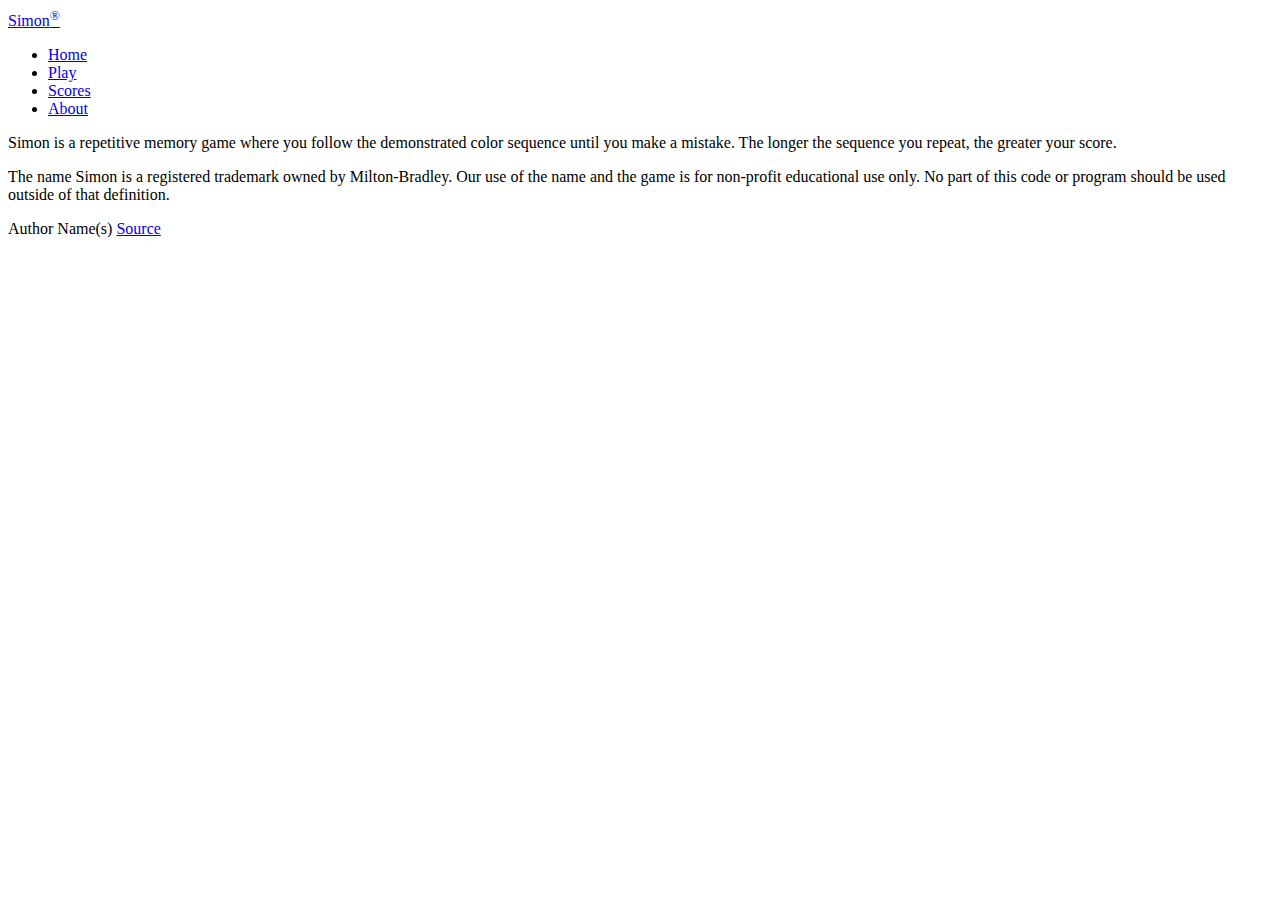
==== about.html @ 86c60c7c "adding files" ====
<!DOCTYPE html>
<html lang="en">
  <head>
    <meta charset="UTF-8" />
    <meta name="viewport" content="width=device-width, initial-scale=1.0" />
    <title>About</title>
    <link rel="icon" href="favicon.ico" />

    <link rel="stylesheet" href="main.css" />

    <!-- Include bootstrap CSS framework -->
    <link
      href="https://cdn.jsdelivr.net/npm/bootstrap@5.2.2/dist/css/bootstrap.min.css"
      rel="stylesheet"
      integrity="sha384-Zenh87qX5JnK2Jl0vWa8Ck2rdkQ2Bzep5IDxbcnCeuOxjzrPF/et3URy9Bv1WTRi"
      crossorigin="anonymous"
    />
  </head>
  <body class="bg-dark text-light">
    <header class="container-fluid">
      <nav class="navbar fixed-top navbar-dark">
        <a class="navbar-brand" href="#">Simon<sup>&reg;</sup></a>
        <menu class="navbar-nav">
          <li class="nav-item">
            <a class="nav-link" href="index.html">Home</a>
          </li>
          <li class="nav-item">
            <a class="nav-link" href="play.html">Play</a>
          </li>
          <li class="nav-item">
            <a class="nav-link" href="scores.html">Scores</a>
          </li>
          <li class="nav-item">
            <a class="nav-link active" href="about.html">About</a>
          </li>
        </menu>
      </nav>
    </header>

    <main class="container-fluid bg-secondary text-center">
      <div>
        <p>
          Simon is a repetitive memory game where you follow the demonstrated
          color sequence until you make a mistake. The longer the sequence you
          repeat, the greater your score.
        </p>

        <p>
          The name Simon is a registered trademark owned by Milton-Bradley. Our
          use of the name and the game is for non-profit educational use only.
          No part of this code or program should be used outside of that
          definition.
        </p>
      </div>
    </main>

    <footer class="bg-dark text-dark text-muted">
      <div class="container-fluid">
        <span class="text-reset">Author Name(s)</span>
        <a
          class="text-reset"
          href="https://github.com/hajjiinnn/simon"
          >Source</a
        >
      </div>
    </footer>
  </body>
</html>
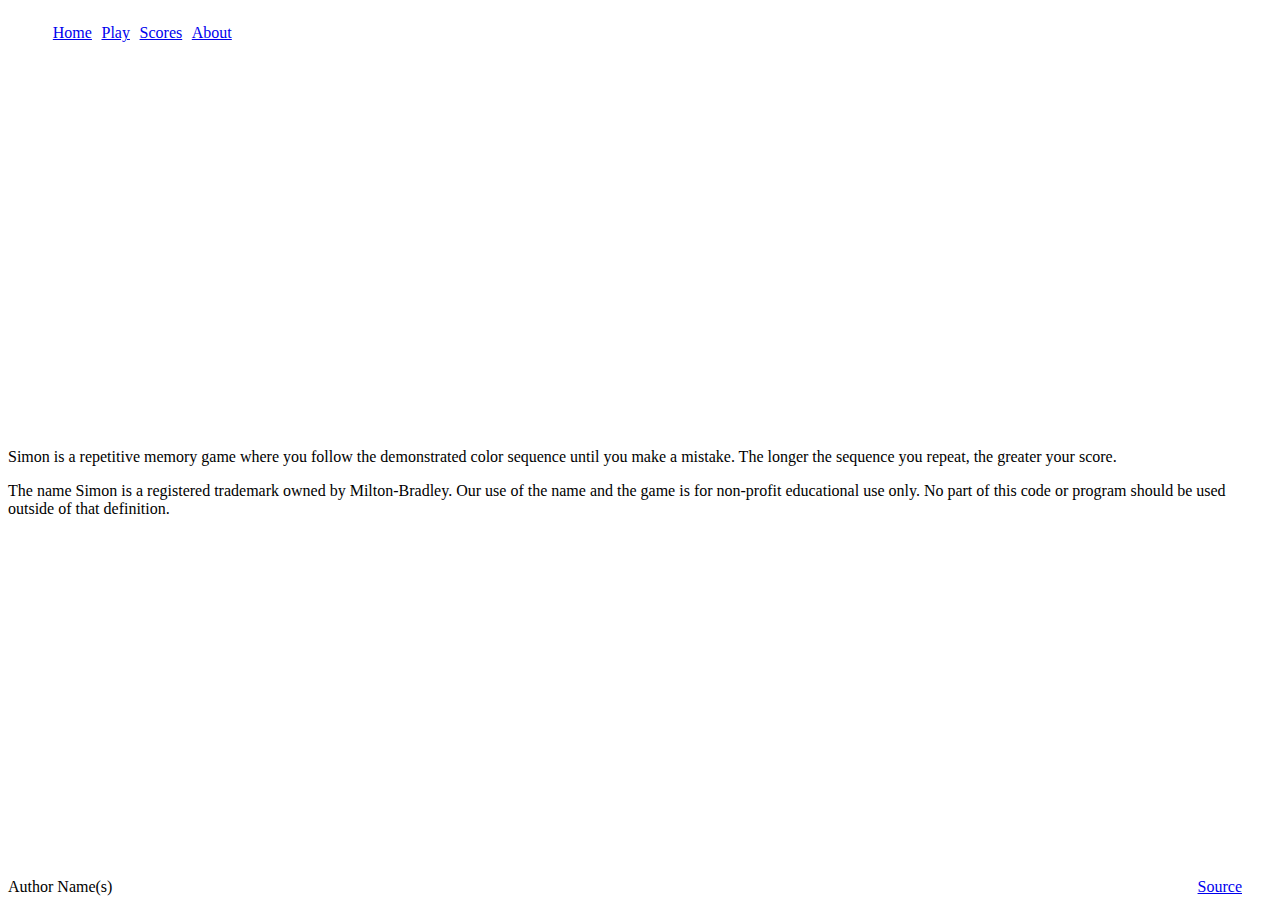
==== commit c23f8d55: "adding index file" ====
--- a/about.html
+++ b/about.html
@@ -19,7 +19,6 @@
   <body class="bg-dark text-light">
     <header class="container-fluid">
       <nav class="navbar fixed-top navbar-dark">
-        <a class="navbar-brand" href="#">Simon<sup>&reg;</sup></a>
         <menu class="navbar-nav">
           <li class="nav-item">
             <a class="nav-link" href="index.html">Home</a>
--- a/main.css
+++ b/main.css
@@ -0,0 +1,54 @@
+body {
+    font-family: 'Amatic SC', cursive;
+    display: flex;
+    flex-direction: column;
+    min-width: 375px;
+  }
+  
+  header {
+    font-family: 'Amatic SC', cursive;
+    flex: 0 80px;
+  }
+  
+  main {
+    font-family: 'Amatic SC', cursive;
+    flex: 1 calc(100vh - 110px);
+    display: flex;
+    flex-direction: column;
+    align-items: right;
+    justify-content: space-around;
+  }
+  
+  footer {
+    font-family: 'Amatic SC', cursive;
+    flex: 0 30px;
+    list-style: none;
+  }
+  
+  menu {
+    font-family: 'Amatic SC', cursive;
+    flex: 1;
+    display: flex;
+    /*  overwrite Bootstrap so the menu does not wrap */
+    flex-direction: row !important;
+    list-style: none;
+  }
+  navbar-nav {
+    float: right;
+  }
+  
+  .navbar-brand {
+    padding-left: 0.3em;
+    border-bottom: solid rgb(182, 182, 182) thin;
+  }
+  
+  menu .nav-item {
+    float: right;
+    padding: 0 0.3em;
+  }
+  
+  footer a {
+    float: right;
+    padding: 0 30px;
+  }
+    
